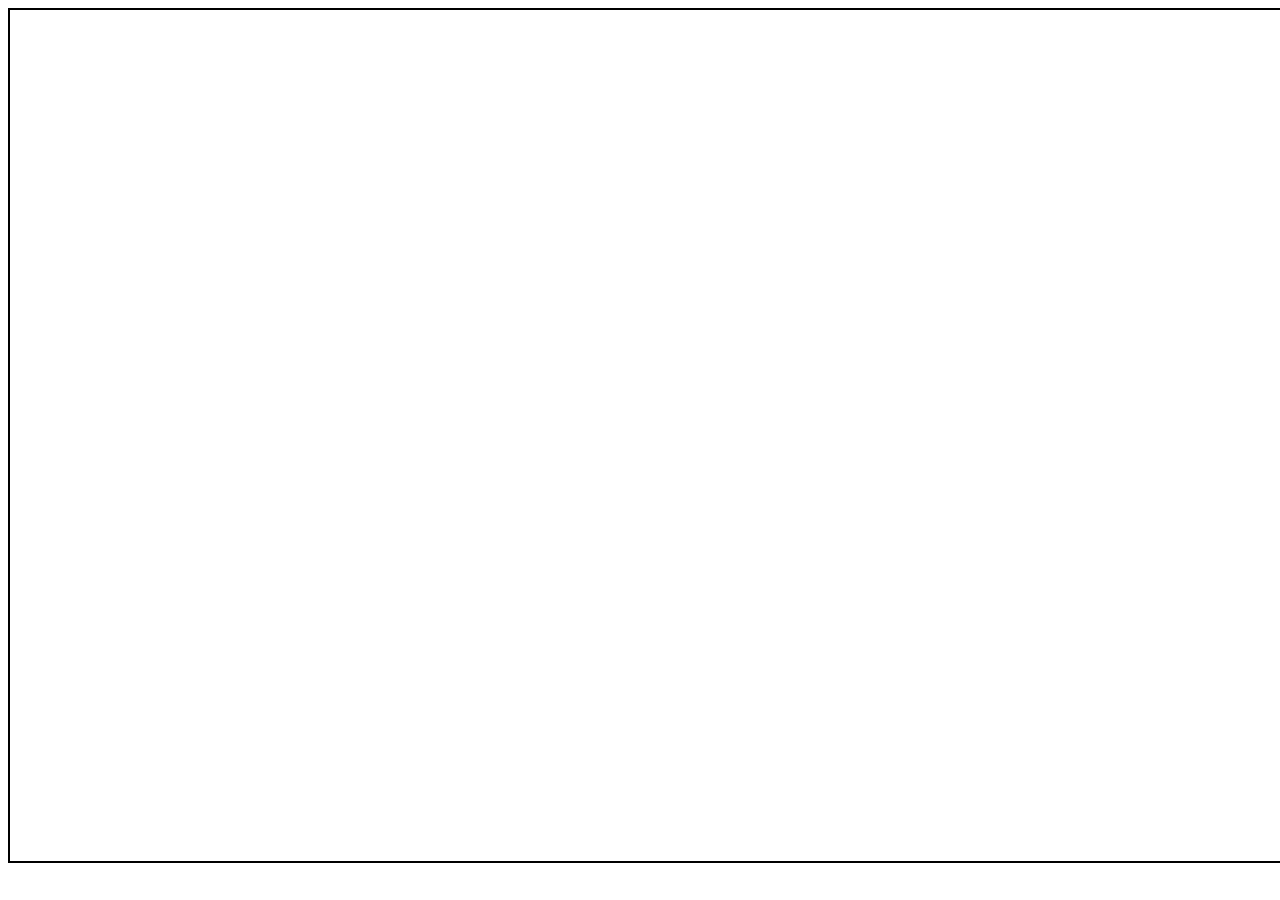
==== L08 Canvas/GenerativeArt.html @ 3196af56 "Generative Art" ====
<!DOCTYPE html>
<html lang="en">
<head>
    <meta charset="UTF-8">
    <meta http-equiv="X-UA-Compatible" content="IE=edge">
    <meta name="viewport" content="width=device-width, initial-scale=1.0">
    <title>Document</title>
    <link rel="stylesheet" href="./GenerativeArt_Stylesheet.css">
    <script src="./GenerativeArt_Script.ts"></script>
</head>
<body>
    <canvas id="canvas">Hallo Welt!</canvas>
</body>
</html>
---- L08 Canvas/GenerativeArt_Stylesheet.css ----
html, body{
    display: flex;
    justify-content: space-evenly;
    width: 95vw;
    height: 95vh;
}

#canvas{
    border: black solid 2px;
}
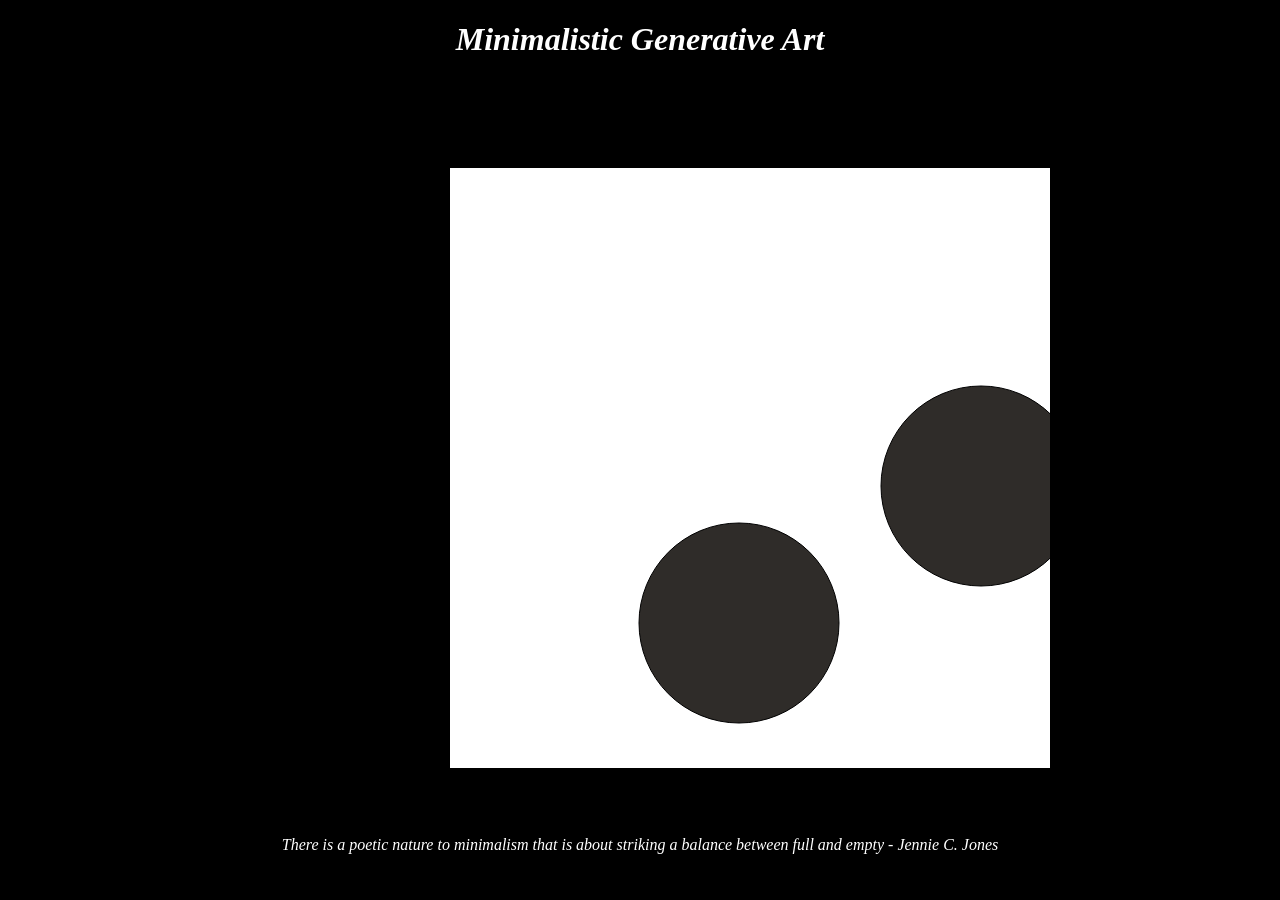
==== commit e274d250: "L08" ====
--- a/L08 Canvas/GenerativeArt.html
+++ b/L08 Canvas/GenerativeArt.html
@@ -1,15 +1,17 @@
-  
 <!DOCTYPE html>
 <html lang="en">
 <head>
     <meta charset="UTF-8">
     <meta http-equiv="X-UA-Compatible" content="IE=edge">
     <meta name="viewport" content="width=device-width, initial-scale=1.0">
-    <title>Document</title>
+    <title>GenerativeArt</title>
     <link rel="stylesheet" href="./GenerativeArt_Stylesheet.css">
-    <script src="./GenerativeArt_Script.ts"></script>
+    <script src="./GenerativeArt_Script.js"></script>
+
 </head>
 <body>
-    <canvas id="canvas">Hallo Welt!</canvas>
+    <h1> Minimalistic Generative Art</h1>
+    <canvas width="200" height="200"></canvas>
+    <p >There is a poetic nature to minimalism that is about striking a balance between full and empty - Jennie C. Jones</p>
 </body>
-</html>+</html>
--- a/L08 Canvas/GenerativeArt_Stylesheet.css
+++ b/L08 Canvas/GenerativeArt_Stylesheet.css
@@ -1,10 +1,22 @@
-html, body{
-    display: flex;
-    justify-content: space-evenly;
-    width: 95vw;
-    height: 95vh;
+body {
+    background-color: #000000;
 }
 
-#canvas{
-    border: black solid 2px;
+canvas {
+    background-color: #ffffff;
+    margin-left: 35%;
+    margin-top: 7%;
 }
+
+h1 {
+    text-align: center;
+    color: #ffffff;
+    font-style: oblique;
+}
+
+p {
+    text-align: center;
+    margin-top: 5%;
+    color: #ffffff;
+    font-style: italic;
+}
